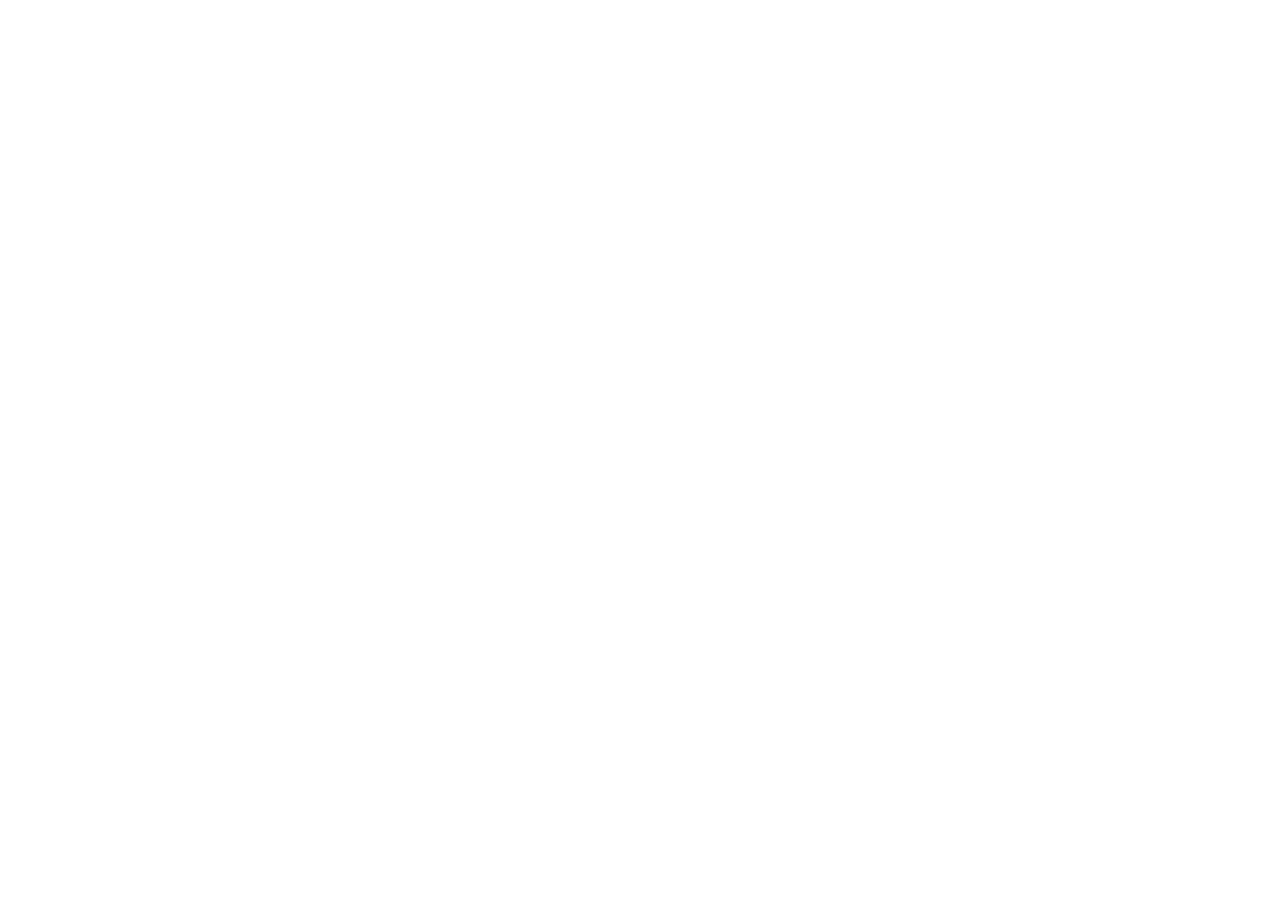
==== public/index.html @ bc1314cb "Initial commit" ====
<!DOCTYPE html>
<html lang="en">
<head>
    <meta charset="UTF-8">
    <meta name="viewport" content="width=device-width, initial-scale=1.0">
    <title>WASM Test</title>
</head>
<body>
    <script src="wasm_exec.js"></script>
    <script>
        const go = new Go()


        WebAssembly.instantiateStreaming(fetch("hello.wasm"), go.importObject)
            .then(module => {
                let wasm = module.instance
                go.run(wasm)
            })
    </script>
</body>
</html>
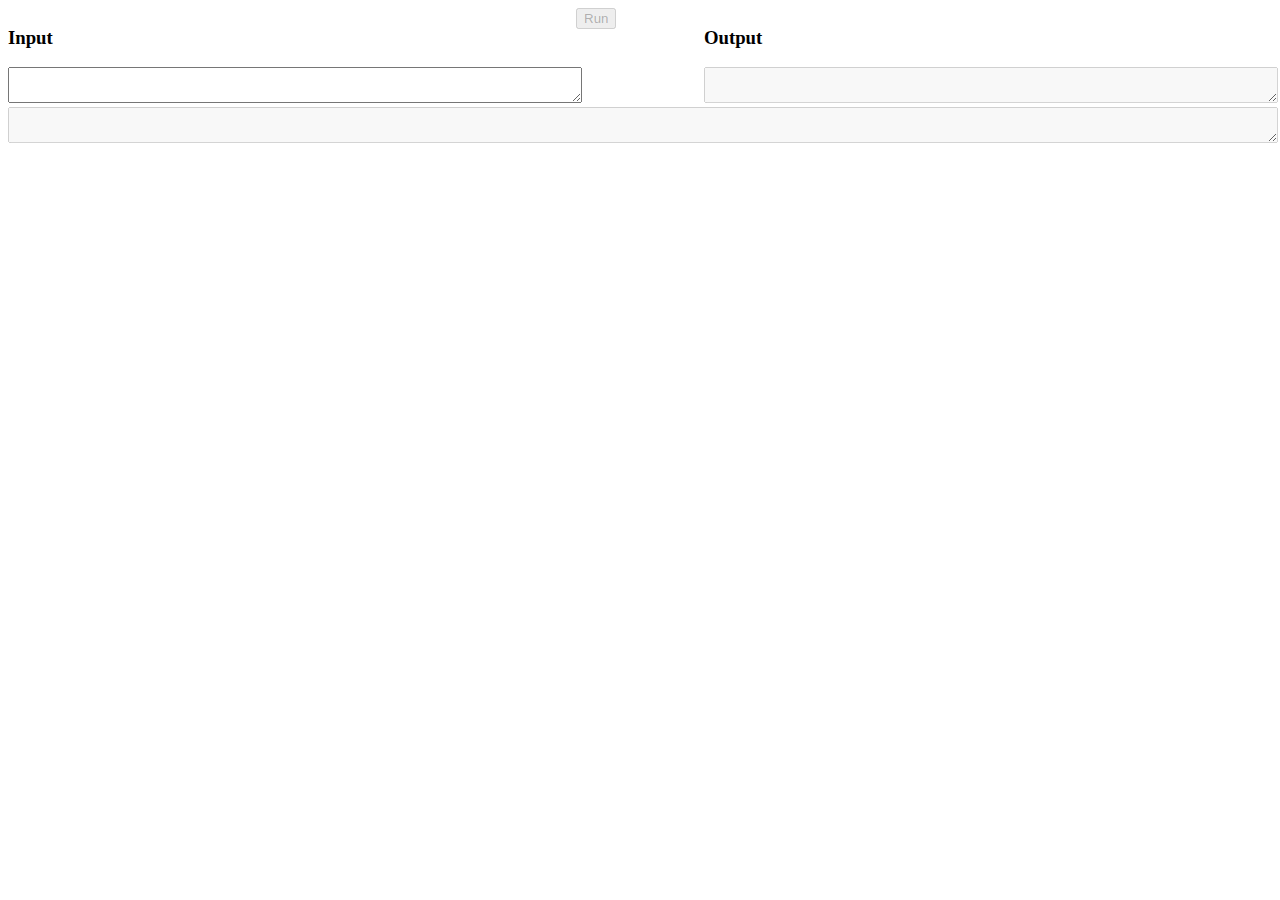
==== commit 2430cd18: "Basic string passing" ====
--- a/public/index.html
+++ b/public/index.html
@@ -1,21 +1,31 @@
 <!DOCTYPE html>
 <html lang="en">
+
 <head>
     <meta charset="UTF-8">
     <meta name="viewport" content="width=device-width, initial-scale=1.0">
     <title>WASM Test</title>
+
+    <link rel="stylesheet" href="main.css">
 </head>
+
 <body>
-    <script src="wasm_exec.js"></script>
-    <script>
-        const go = new Go()
+    <div>
+        <h3>Input</h3>
+        <textarea id="input"></textarea>
+    </div>
+    <div>
+        <button disabled id="run-button">Run</button>
+    </div>
+    <div>
+        <h3>Output</h3>
+        <textarea disabled id="output"></textarea>
+    </div>
+    <div class="log-area">
+        <textarea disabled id="log"></textarea>
+    </div>
+    <script src="/js/wasm_exec.js"></script>
+    <script src="/js/wisp.js"></script>
+</body>
 
-
-        WebAssembly.instantiateStreaming(fetch("hello.wasm"), go.importObject)
-            .then(module => {
-                let wasm = module.instance
-                go.run(wasm)
-            })
-    </script>
-</body>
 </html>--- a/public/main.css
+++ b/public/main.css
@@ -0,0 +1,12 @@
+body {
+    display: grid;
+    grid-template-columns: auto 10vw auto;
+}
+
+textarea {
+    width: 100%;
+}
+
+.log-area {
+    grid-column: span 3;
+}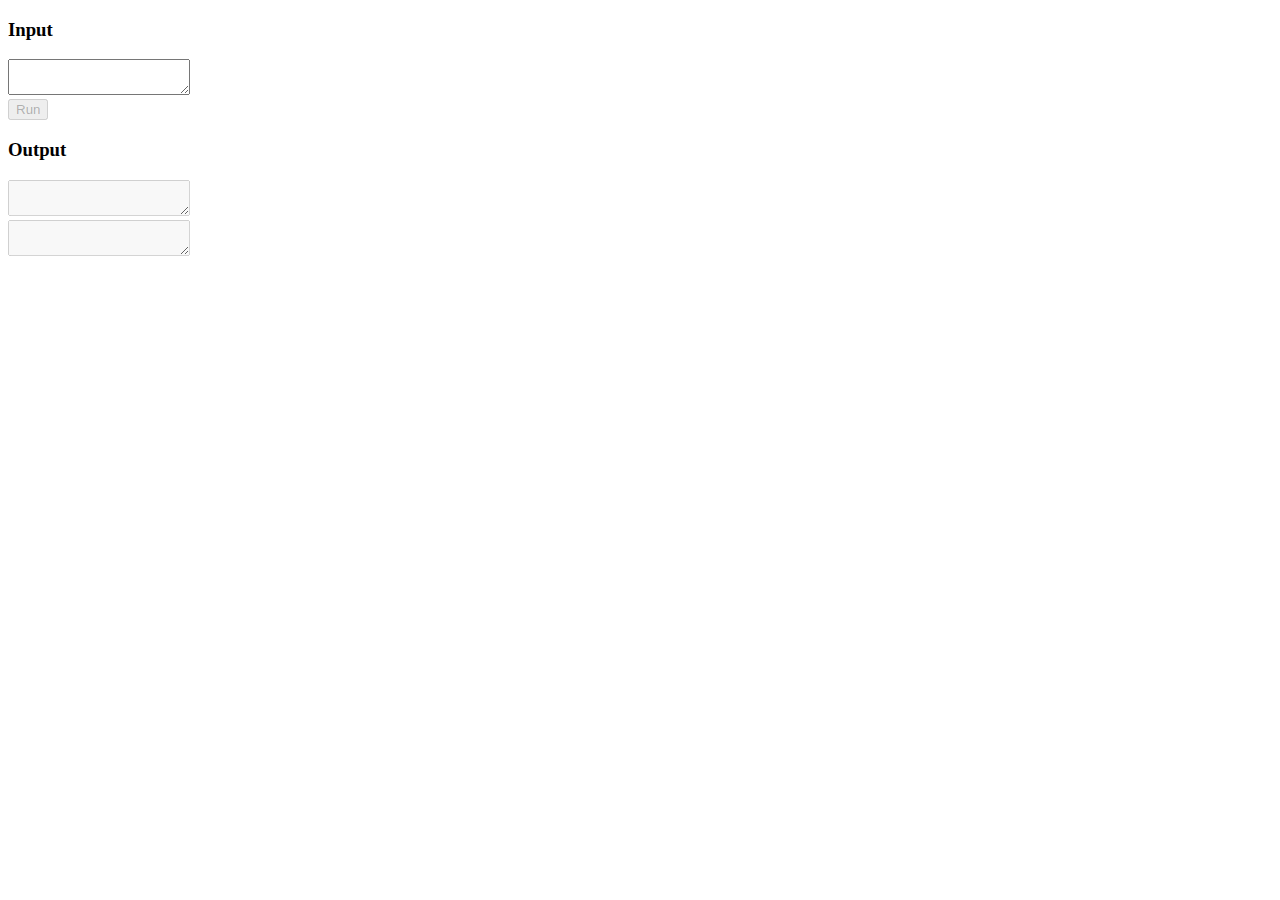
==== commit beb36a17: "Need to use relative urls now" ====
--- a/public/index.html
+++ b/public/index.html
@@ -24,8 +24,8 @@
     <div class="log-area">
         <textarea disabled id="log"></textarea>
     </div>
-    <script src="/js/wasm_exec.js"></script>
-    <script src="/js/wisp.js"></script>
+    <script src="js/wasm_exec.js"></script>
+    <script src="js/wisp.js"></script>
 </body>
 
-</html>+</html>
